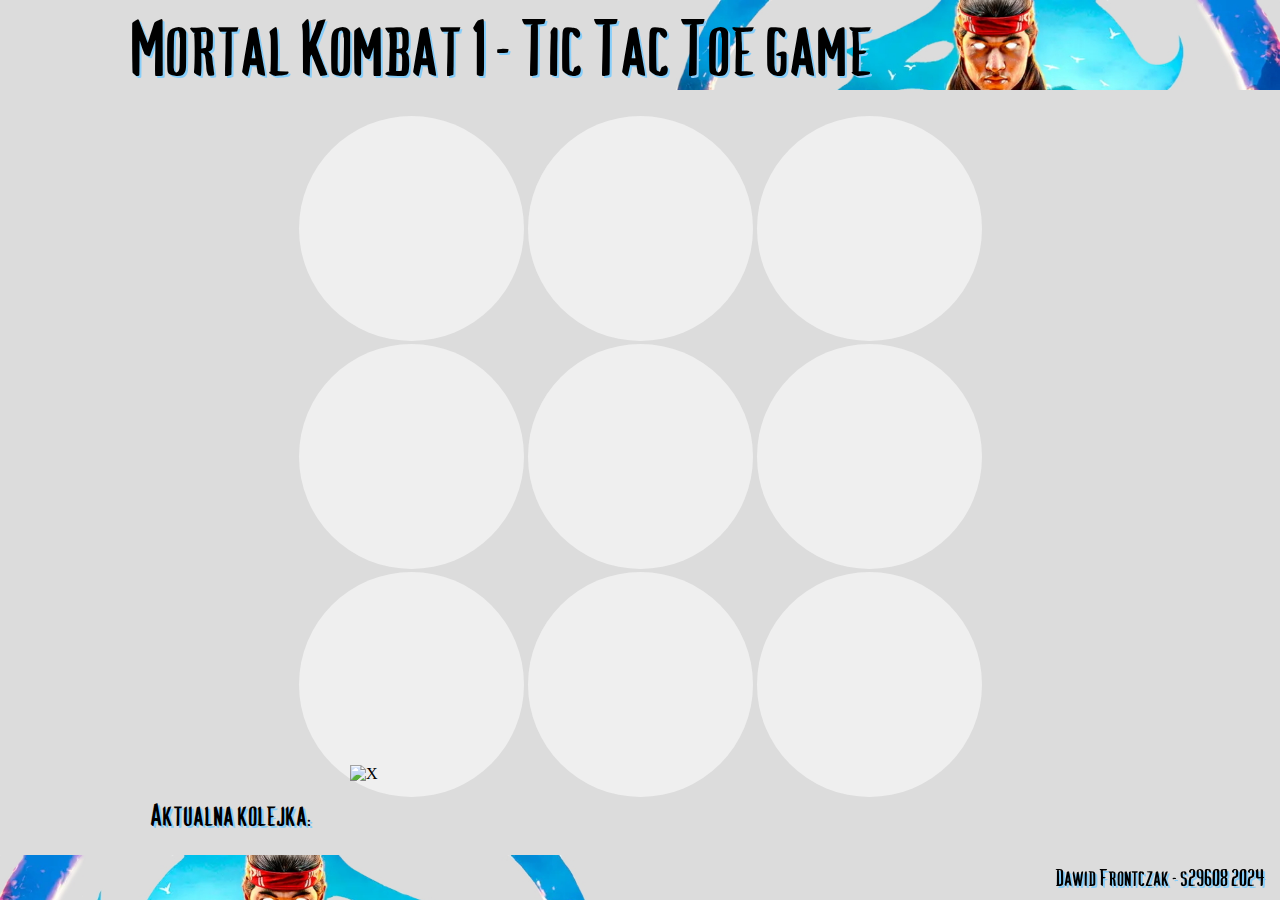
==== projekts29608/index.html @ 0a8c26e3 "Added the TIN final project" ====
<!DOCTYPE html>
<html lang="en">
<head>
    <meta charset="utf-8">
    <title>MK1 Tic Tac Toe</title>
    <link href="style.css" rel="stylesheet" />
</head>
<header>
    <p class="ht">Mortal Kombat 1 - Tic Tac Toe game</p>
</header>
<body>
    <div class="srodek">
        <div class="tabela_gra">
            <button class="komorka"></button>
            <button class="komorka"></button>
            <button class="komorka"></button> <br/>
            <button class="komorka"></button>
            <button class="komorka"></button>
            <button class="komorka"></button> <br/>
            <button class="komorka"></button>
            <button class="komorka"></button>
            <button class="komorka"></button>
        </div>   
        <div id="kolejka">
            <p class="qt">Aktualna kolejka:</p>
            <img id="obrazek" src="MK1_1.png" alt="X">
          </div>                 
    <script src="script.js"></script>
    </div>
    <div id="wygrana">
        <div id="tekstWygrana">hehe</div>
        <button id="restartPrzycisk" onclick="window.location.href='index.html'">Nowa Gra</button>
    </div>
</body>
<footer>
    <p class="ft">Dawid Frontczak - s29608 2024</p>
</footer>
</html>
---- projekts29608/style.css ----
body{
    margin: 0;
}

header {   
    display: flex;
    flex-direction: column;
    flex-wrap: wrap;
    justify-content: flex-start;
    background-image: url("MK1_h.jpg");
    background-size: cover;
    width: 100vw;
    height: 10vh;
}

@font-face {
    font-family: Mortal;
    src: url(MK1_font.ttf);
}

.ht {
    position: fixed;
    top: -75px;
    left: 130px;
    font-size: 500%;
    font-family: Mortal;
    text-shadow: 2px 2px lightskyblue;
}

@keyframes animacja {
    0% { background-position: 0 0; }
    50% { background-position: 100% 0; }
    100% { background-position: 0 0; }
  }

.srodek {   
    display: flex;
    flex-direction: column;
    flex-wrap: wrap;
    justify-content: flex-start;
    align-items: flex-start;
    align-content: center;
    width: 100vw;
    height: 85vh;
    background-image: url("hehe.png");
    background-size: cover;
    animation: animacja 15s linear infinite;
}

footer {   
    display: flex;
    flex-direction: column;
    flex-wrap: wrap;
    justify-content: flex-start;
    background-image: url("MK1_f.jpg");
    background-size: cover;
    background-color: yellow;
    width: 100vw;
    height: 5vh;
}

.ft{
    position: fixed;
    bottom: -15px;
    right: 15px;
    font-size: 150%;
    font-family: Mortal;
    text-shadow: 2px 2px lightskyblue;
}

.komorka{
    position: static;
    width: 25vh;
    height: 25vh;
    border: none;
    border-radius: 90%;
}

.tabela_gra{
    margin: 2%;
 }

.komorka.X {
    background-image: url("MK1_1.png");
    background-size: cover;
}

.komorka.O {
    background-image: url("MK1_2.png");
    background-size: cover;
}

#obrazek{
    width: 5vw;
    height: 10vh;
    position: absolute;
    bottom: 45px;
    left: 350px;
}

.qt{
    font-family: Mortal;
    font-size: 200%;
    text-shadow: 2px 2px lightskyblue;
    position: absolute;
    bottom: 35px;
    left: 150px;
}

#wygrana{
    visibility:hidden;
    font-family: Mortal;
    position: fixed;
    top: 0;
    left: 0;
    right: 0;
    bottom: 0;
    background-color: rgba(0, 75, 112, 0.6);
    flex-direction: column;
    justify-content: center;
    align-items: center;
    color: whitesmoke;
    text-shadow: 0px 0px 20px black;
    font-size: 10rem;
    text-align: center;
}

#tekstWygrana{
    position: fixed;
    top: 200px;
    left: 0;
    right: 0;
}

#restartPrzycisk{
    font-family: Mortal;
    position:absolute;
    border: 0;
    top: 500px;
    left: 0; 
    right: 0; 
    margin-left: auto; 
    margin-right: auto; 
    height: 5vh;
    width: 5vw;
    font-size: 15%;
    text-align: center;
    border-radius: 40%;
}
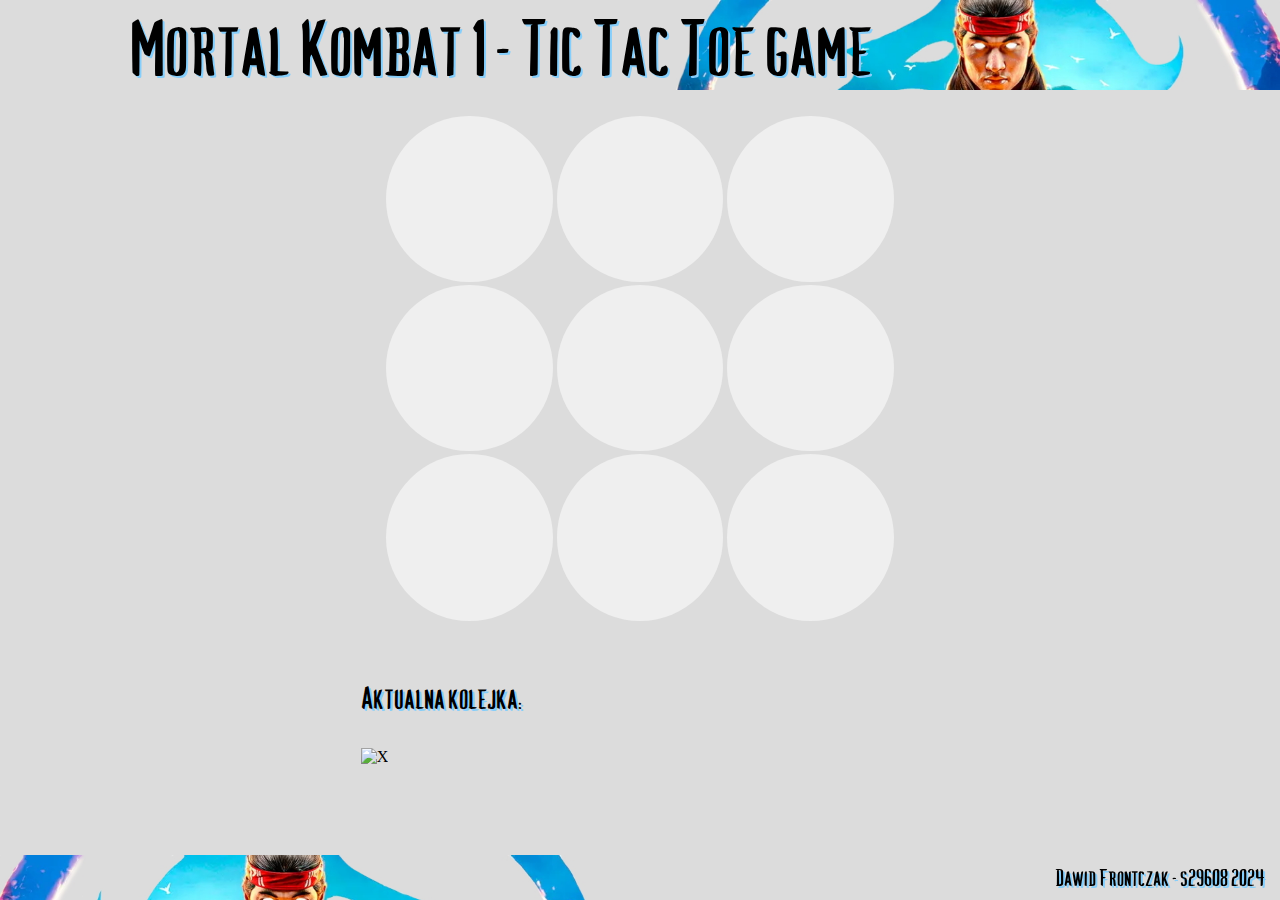
==== commit e61fd759: "Responsiveness update" ====
--- a/projekts29608/index.html
+++ b/projekts29608/index.html
@@ -24,7 +24,7 @@
         <div id="kolejka">
             <p class="qt">Aktualna kolejka:</p>
             <img id="obrazek" src="MK1_1.png" alt="X">
-          </div>                 
+        </div>                 
     <script src="script.js"></script>
     </div>
     <div id="wygrana">
--- a/projekts29608/style.css
+++ b/projekts29608/style.css
@@ -70,8 +70,8 @@
 
 .komorka{
     position: static;
-    width: 25vh;
-    height: 25vh;
+    width: 13vw;
+    height: 13vw;
     border: none;
     border-radius: 90%;
 }
@@ -92,19 +92,14 @@
 
 #obrazek{
     width: 5vw;
-    height: 10vh;
-    position: absolute;
-    bottom: 45px;
-    left: 350px;
+    height: 5vw;
+    margin-bottom: 1vh;
 }
 
 .qt{
     font-family: Mortal;
     font-size: 200%;
     text-shadow: 2px 2px lightskyblue;
-    position: absolute;
-    bottom: 35px;
-    left: 150px;
 }
 
 #wygrana{
@@ -146,4 +141,10 @@
     font-size: 15%;
     text-align: center;
     border-radius: 40%;
-}+}
+
+#kolejka{
+    gap: 2vw;
+}
+
+
